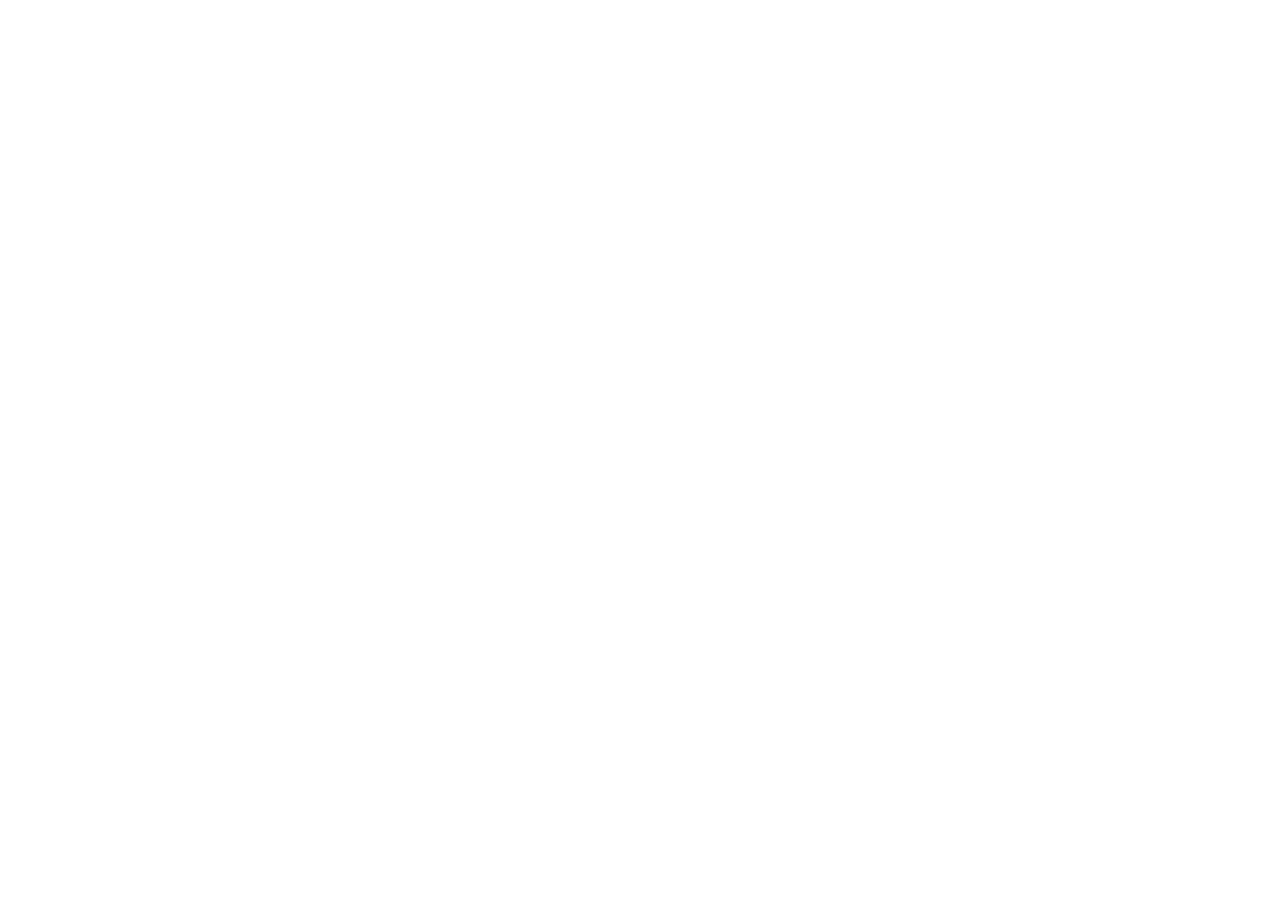
==== index.html @ ee7f62d8 "practice" ====
<!DOCTYPE html>
<html lang="en">
<head>
    <meta charset="UTF-8">
    <meta name="viewport" content="width=device-width, initial-scale=1.0">
    <title>Document</title>
</head>
<body>
    <script src="script.js"></script>
</body>
</html>
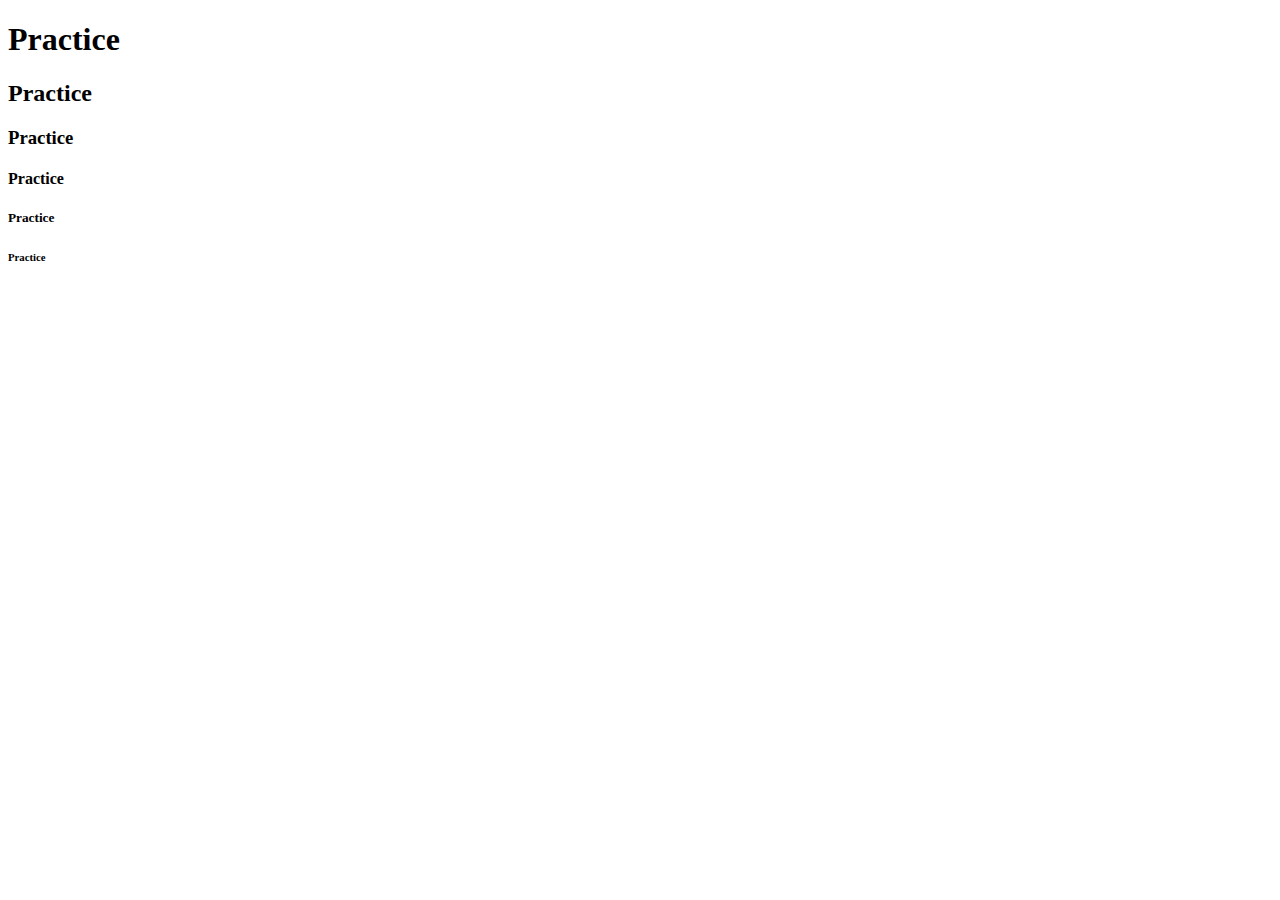
==== commit c6ad072b: "js" ====
--- a/index.html
+++ b/index.html
@@ -1,11 +1,21 @@
 <!DOCTYPE html>
 <html lang="en">
+
 <head>
     <meta charset="UTF-8">
     <meta name="viewport" content="width=device-width, initial-scale=1.0">
-    <title>Document</title>
+    <title>Practice</title>
+    <link rel="stylesheet" href="style.css">
 </head>
+
 <body>
-    <script src="script.js"></script>
+<h1>Practice</h1>
+<h2>Practice</h2>
+<h3>Practice</h3>
+<h4>Practice</h4>
+<h5>Practice</h5>
+<h6>Practice</h6>
 </body>
+<script src="script.js"></script>
+
 </html>